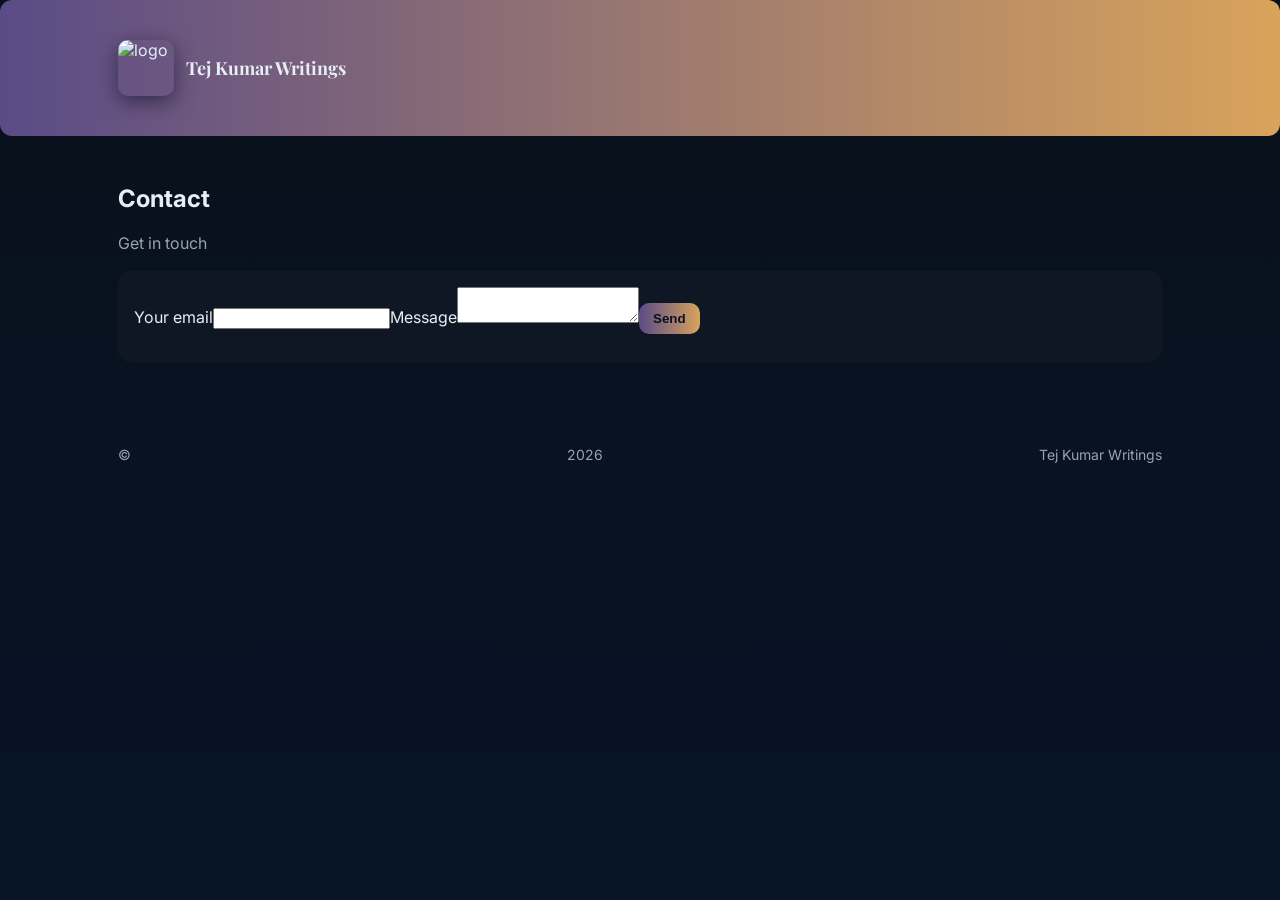
==== contact.html @ 0d6bd243 "Add files via upload" ====
<!doctype html><html lang="en"><head><meta charset="utf-8"/><meta name="viewport" content="width=device-width,initial-scale=1"/><title>Contact — Tej Kumar Writings</title><link rel="stylesheet" href="style.css"></head><body>
<header class="site-header"><div class="container header-inner"><a class="brand" href="index.html"><img class="logo" src="assets/mr-romeo-cover.png" alt="logo"><div><h1>Tej Kumar Writings</h1></div></a></div></header>
<main class="container"><h2>Contact</h2><p class="lead">Get in touch</p><div class="form-card"><label>Your email</label><input type="email" id="c_email"><label>Message</label><textarea id="c_msg"></textarea><button class="btn primary" id="c_send">Send</button><div id="c_status" style="margin-top:12px;color:var(--muted)"></div></div></main>
<footer class="site-footer"><div class="container footer-inner">© <span id="year"></span> Tej Kumar Writings</div></footer>
<script>
document.getElementById('year').textContent = new Date().getFullYear();
document.getElementById('c_send').addEventListener('click', ()=>{ document.getElementById('c_status').textContent='Thanks — message noted (demo)'; });
</script></body></html>
---- style.css ----
/* style.css — Tej Kumar Writings (shared) */
@import url('https://fonts.googleapis.com/css2?family=Playfair+Display:wght@600;700&family=Inter:wght@300;400;600;700&display=swap');
:root{
  --accent:#5a4b86; --accent-2:#d9a35b;
  --bg:#09101a; --card:#0f1724; --muted:#98a3b2; --text:#e6eef6;
  --radius:12px; --max-width:1100px;
  --ff-heading:'Playfair Display', serif; --ff-body:'Inter', system-ui, sans-serif;
}
*{box-sizing:border-box} html,body{height:100%}
body{
  margin:0;font-family:var(--ff-body);background:linear-gradient(180deg,var(--bg),#071428);
  color:var(--text);-webkit-font-smoothing:antialiased;padding:0;
}
.container{max-width:var(--max-width);margin:0 auto;padding:28px}

/* header */
.site-header{background:linear-gradient(90deg,var(--accent),var(--accent-2));padding:12px 0;border-radius:12px}
.header-inner{display:flex;align-items:center;justify-content:space-between;gap:12px}
.brand{display:flex;align-items:center;gap:12px;text-decoration:none;color:inherit}
.logo{width:56px;height:56px;border-radius:10px;object-fit:cover;box-shadow:0 6px 20px rgba(2,6,23,0.5)}
.brand h1{font-family:var(--ff-heading);font-size:18px;margin:0}
.brand .tag{margin:0;font-size:12px;color:rgba(255,255,255,0.9)}
.main-nav{display:flex;gap:12px;align-items:center}
.main-nav a{color:rgba(255,255,255,0.92);text-decoration:none;padding:8px 10px;border-radius:8px}
.main-nav a.btn{background:rgba(255,255,255,0.12)}

.btn{display:inline-block;padding:8px 14px;border-radius:10px;background:transparent;border:1px solid rgba(255,255,255,0.06);color:inherit;text-decoration:none;cursor:pointer;font-weight:600}
.btn.primary{background:linear-gradient(90deg,var(--accent),var(--accent-2));border:none;color:#081222}
.btn.ghost{background:transparent;border:1px solid rgba(255,255,255,0.06)}

/* layout */
.hero{display:grid;grid-template-columns:1fr 420px;gap:28px;align-items:center;margin:26px 0}
.hero-left h2{font-family:var(--ff-heading);font-size:32px;margin:0 0 12px}
.lead{color:var(--muted);margin:0 0 18px}
.features{list-style:none;padding:0;margin:12px 0 0;display:flex;gap:12px}
.features li{background:rgba(255,255,255,0.02);padding:8px 12px;border-radius:10px;font-size:14px;color:var(--muted)}
.hero-right .featured{background:var(--card);padding:12px;border-radius:12px;display:flex;gap:12px;align-items:flex-start}
.featured img{width:120px;height:160px;object-fit:cover;border-radius:8px}
.featured-meta h3{margin:0;font-family:var(--ff-heading);font-size:18px}
.featured-meta .author{color:var(--muted);font-size:13px;margin:6px 0}

/* cards */
.preview-grid h3{margin:0 0 12px;font-family:var(--ff-heading)}
.cards{display:grid;grid-template-columns:repeat(3,1fr);gap:16px}
.card{background:var(--card);border-radius:12px;overflow:hidden;border:1px solid rgba(255,255,255,0.03)}
.card img{width:100%;height:220px;object-fit:cover}
.card-body{padding:12px}
.card-body h4{margin:0 0 6px}
.card-body .meta{color:var(--muted);font-size:13px;margin-bottom:10px}

/* library */
.library-controls{display:flex;gap:12px;align-items:center;margin:12px 0}
.search input{width:100%;padding:10px;border-radius:10px;border:none;background:rgba(255,255,255,0.03);color:inherit}
.grid{display:grid;grid-template-columns:repeat(3,1fr);gap:18px}
.book-card{background:var(--card);padding:12px;border-radius:12px;border:1px solid rgba(255,255,255,0.03)}
.thumb{height:200px;border-radius:8px;background-size:cover;background-position:center}
.book-meta{display:flex;justify-content:space-between;align-items:center;margin-top:10px}
.book-meta .title{font-weight:600}
.book-meta .author{color:var(--muted);font-size:13px}
.book-card p{color:var(--muted);font-size:14px}

/* forms & modals */
.form-card{background:var(--card);padding:16px;border-radius:12px}
.modal{position:fixed;inset:0;display:none;align-items:center;justify-content:center;background:rgba(2,6,15,0.6);z-index:80}
.modal.show{display:flex}
.modal .panel{width:100%;max-width:900px;background:#071428;padding:18px;border-radius:12px}
.reader{height:65vh;border-radius:8px;overflow:auto;background:#061426;padding:14px}

/* admin quick panel */
.admin-panel{position:fixed;right:20px;bottom:20px;background:linear-gradient(90deg,var(--accent),var(--accent-2));padding:10px;border-radius:10px;z-index:90}
.site-footer{margin-top:28px}
.footer-inner{display:flex;justify-content:space-between;color:var(--muted);font-size:14px}
.footer-inner a{color:var(--muted);text-decoration:none}
.row{display:flex;gap:12px;align-items:center}
.small{font-size:13px;padding:8px 10px;border-radius:8px}

/* responsive */
@media (max-width:1100px){ .cards{grid-template-columns:repeat(2,1fr)} .grid{grid-template-columns:repeat(2,1fr)}}
@media (max-width:700px){ .header-inner{flex-direction:column;align-items:flex-start} .hero{grid-template-columns:1fr} .hero-right{order:2} .cards{grid-template-columns:1fr} .grid{grid-template-columns:1fr}}
a:focus, button:focus, input:focus{outline:2px solid rgba(255,255,255,0.06);outline-offset:2px}

/* helper */
.embed-full{width:100%;height:70vh;border:none;border-radius:8px}
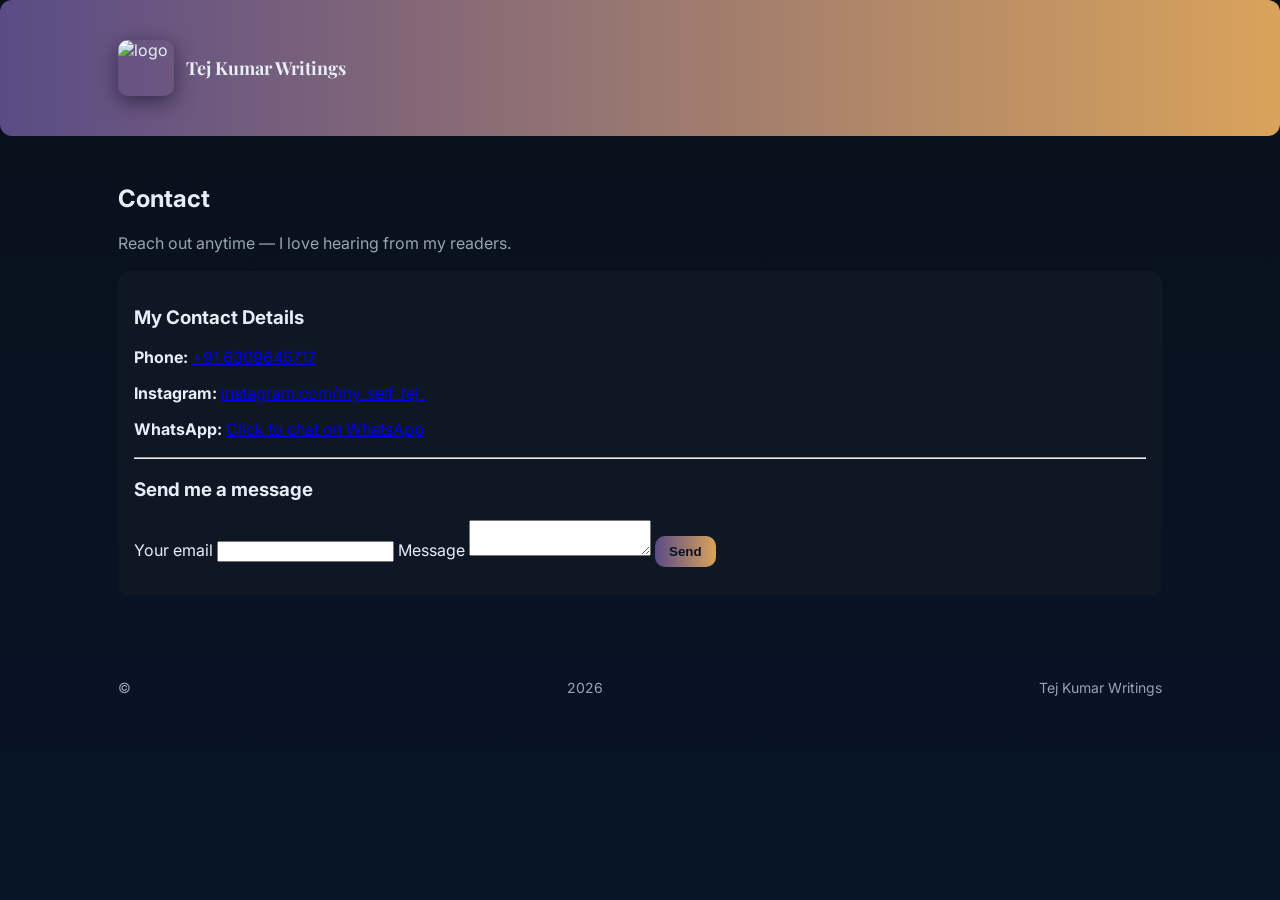
==== commit 99653fed: "Update contact.html" ====
--- a/contact.html
+++ b/contact.html
@@ -1,8 +1,81 @@
-<!doctype html><html lang="en"><head><meta charset="utf-8"/><meta name="viewport" content="width=device-width,initial-scale=1"/><title>Contact — Tej Kumar Writings</title><link rel="stylesheet" href="style.css"></head><body>
-<header class="site-header"><div class="container header-inner"><a class="brand" href="index.html"><img class="logo" src="assets/mr-romeo-cover.png" alt="logo"><div><h1>Tej Kumar Writings</h1></div></a></div></header>
-<main class="container"><h2>Contact</h2><p class="lead">Get in touch</p><div class="form-card"><label>Your email</label><input type="email" id="c_email"><label>Message</label><textarea id="c_msg"></textarea><button class="btn primary" id="c_send">Send</button><div id="c_status" style="margin-top:12px;color:var(--muted)"></div></div></main>
-<footer class="site-footer"><div class="container footer-inner">© <span id="year"></span> Tej Kumar Writings</div></footer>
-<script>
-document.getElementById('year').textContent = new Date().getFullYear();
-document.getElementById('c_send').addEventListener('click', ()=>{ document.getElementById('c_status').textContent='Thanks — message noted (demo)'; });
-</script></body></html>+<!doctype html>
+<html lang="en">
+
+<head>
+  <meta charset="utf-8" />
+  <meta name="viewport" content="width=device-width,initial-scale=1" />
+  <title>Contact — Tej Kumar Writings</title>
+  <link rel="stylesheet" href="style.css">
+</head>
+
+<body>
+
+  <header class="site-header">
+    <div class="container header-inner">
+      <a class="brand" href="index.html">
+        <img class="logo" src="assets/mr-romeo-cover.png" alt="logo">
+        <div>
+          <h1>Tej Kumar Writings</h1>
+        </div>
+      </a>
+    </div>
+  </header>
+
+  <main class="container">
+    <h2>Contact</h2>
+    <p class="lead">Reach out anytime — I love hearing from my readers.</p>
+
+    <div class="form-card">
+
+      <h3>My Contact Details</h3>
+
+      <p><strong>Phone:</strong>
+        <a href="tel:+916309645717">+91 6309645717</a>
+      </p>
+
+      <p><strong>Instagram:</strong>
+        <a href="https://instagram.com/my_self_tej_" target="_blank">
+          instagram.com/my_self_tej_
+        </a>
+      </p>
+
+      <p><strong>WhatsApp:</strong>
+        <a href="https://wa.me/916309645717" target="_blank">
+          Click to chat on WhatsApp
+        </a>
+      </p>
+
+      <hr style="margin: 18px 0;">
+
+      <h3>Send me a message</h3>
+
+      <label>Your email</label>
+      <input type="email" id="c_email">
+
+      <label>Message</label>
+      <textarea id="c_msg"></textarea>
+
+      <button class="btn primary" id="c_send">Send</button>
+
+      <div id="c_status" style="margin-top:12px;color:var(--muted)"></div>
+    </div>
+  </main>
+
+  <footer class="site-footer">
+    <div class="container footer-inner">
+      © <span id="year"></span> Tej Kumar Writings
+    </div>
+  </footer>
+
+  <script>
+    document.getElementById('year').textContent = new Date().getFullYear();
+
+    document.getElementById('c_send').addEventListener('click', () => {
+      document.getElementById('c_status').textContent =
+        'Thanks — your message has been received!';
+    });
+  </script>
+
+</body>
+
+</html>
